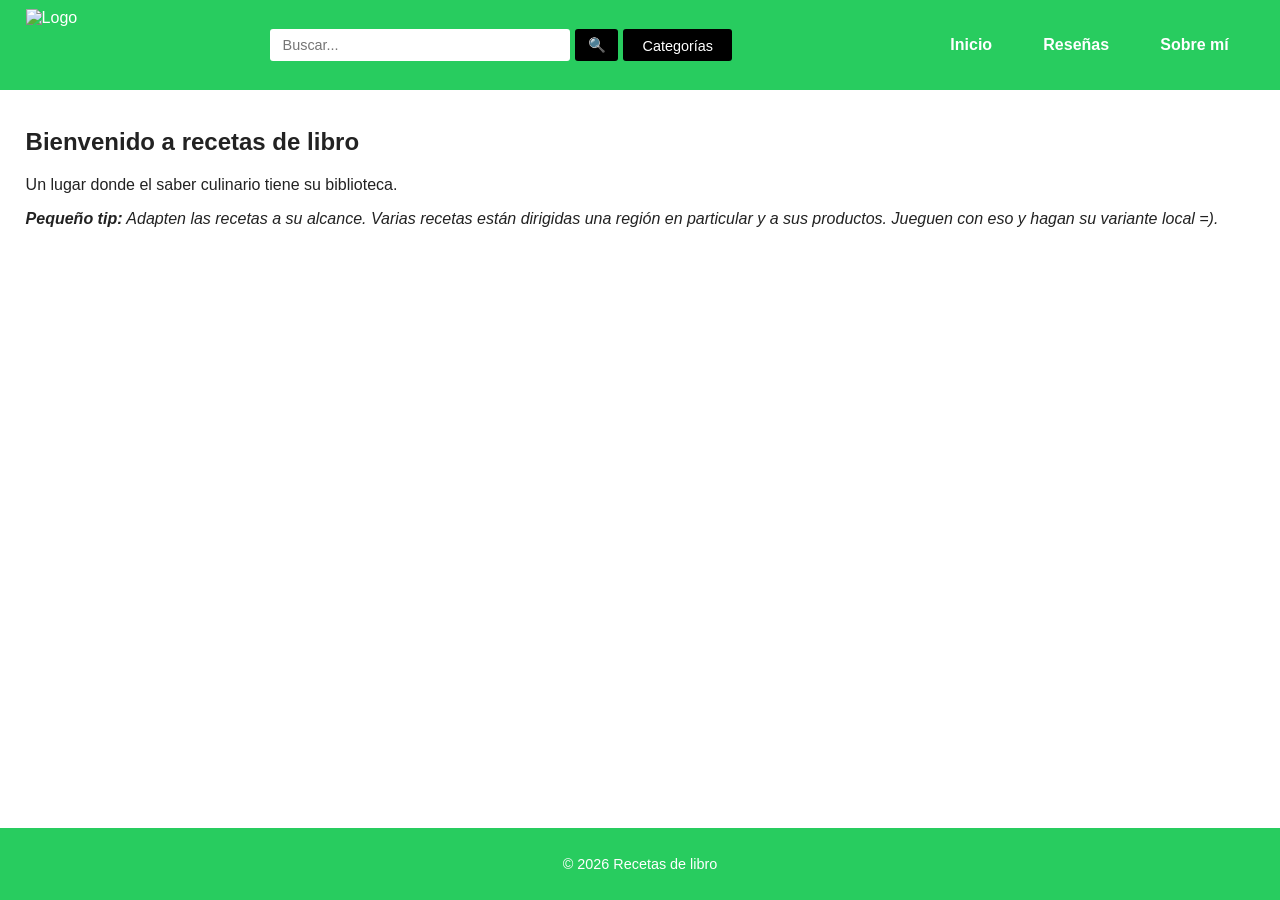
==== index.html @ ec87233c "gran migracion a DB y optimizacion de imagenes" ====
<!DOCTYPE html>
<html lang="es">
<script src="https://cdn.jsdelivr.net/npm/@supabase/supabase-js@2"></script>
<script src="js/search.js"></script>
<script src="js/category.js"></script>
<head>
    <meta charset="UTF-8">
    <meta name="viewport" content="width=device-width, initial-scale=1.0">
    <title>Recetas de libro</title>
    <link rel="stylesheet" href="css/styles.css">
</head>
<body>

<!-- HEADER -->
<header>
    <div class="header-top">
        <img src="/recetas/assets/images/logo.jpg" alt="Logo" class="logo">
        <button id="mobile-menu-btn" class="mobile-menu-btn">☰</button>
    </div>

    <!-- Search bar -->
    <div class="search-container">
        <input type="text" id="search-input" placeholder="Buscar...">
        <button id="search-btn">🔍</button>
        <button id="filter-btn" hidden="true">Filtros</button>
        <div class="dropdown">
            <button id="category-btn" class="dropbtn">Categorías</button>
            <div id="category-dropdown" class="dropdown-content">
                <a href="#" data-category="principales">Principales</a>
                <a href="#" data-category="entradas">Entradas</a>
                <a href="#" data-category="postres">Postres</a>
                <a href="#" data-category="parrilla">Parrilla</a>
                <a href="#" data-category="salsas">Salsas</a>
            </div>
        </div>
    </div>

    <nav id="main-nav">
        <a href="index.html">Inicio</a>
        <a href="pages/review_list.html">Reseñas</a>
        <a href="pages/about.html">Sobre mí</a>
        <a href="contact.html" hidden="true">Contacto</a>
    </nav>
</header>

<!-- MAIN -->
<main>
    <h2>Bienvenido a recetas de libro</h2>
    <p>Un lugar donde el saber culinario tiene su biblioteca.</p>
    <p><i><b>Pequeño tip:</b> Adapten las recetas a su alcance. Varias recetas están dirigidas una región en particular y a sus productos. Jueguen con eso y hagan su variante local =).</i></p>

    <!-- Grid de recetas aleatorias -->
    <div id="featured-recipe-grid" class="recipe-grid">
    </div>
    <div id="no-results-message" style="display: none; text-align: center; margin-top: 20px;">
        No se encontraron recetas.
    </div>
</main>

<!-- FOOTER -->
<footer>
    <p>© 2026 Recetas de libro</p>
</footer>

<script src="js/home.js"></script>
<script src="js/mobile-menu.js"></script>
</body>
</html>
---- css/styles.css ----
:root {
    --color-primary: #28cc5f;
    --color-primary-dark: #21b651;
    --color-text: #222;
    --color-text-inverse: #fff;
    --color-border: #ddd;
    --color-surface: #fff;
    --color-surface-soft: #f9f9f9;
    --color-overlay: rgba(255, 255, 255, 0.75);
    --color-shadow: rgba(0, 0, 0, 0.12);
    --color-shadow-soft: rgba(0, 0, 0, 0.08);
    --color-nav-mobile: rgba(0, 0, 0, 0.1);
    --radius-sm: 3px;
    --radius-md: 8px;
    --space-1: 5px;
    --space-2: 10px;
    --space-3: 12px;
    --space-4: 14px;
    --space-5: 15px;
    --space-6: 20px;
    --transition-fast: 0.2s ease;
    --control-height: 32px;
    --desktop-breakpoint: 769px;
    --mobile-breakpoint: 768px;
    --mobile-small-breakpoint: 480px;
}

/* Base */
html,
body {
    height: 100%;
    margin: 0;
    display: flex;
    flex-direction: column;
    font-family: Arial, sans-serif;
    color: var(--color-text);
}

*,
*::before,
*::after {
    box-sizing: border-box;
}

img {
    display: block;
    max-width: 100%;
}

/* Header */
header {
    display: flex;
    flex-direction: column;
    align-items: stretch;
    justify-content: flex-start;
    gap: 1vh;
    width: 100%;
    padding: 1vh 2vw;
    min-height: auto;
    flex-wrap: wrap;
    background-color: var(--color-primary);
    color: var(--color-text-inverse);
}

.header-top {
    display: flex;
    justify-content: space-between;
    align-items: center;
    width: 100%;
}

.logo {
    height: 8vh;
    max-height: 80px;
    width: auto;
}

.mobile-menu-btn {
    display: none;
    padding: var(--space-1);
    border: none;
    background: none;
    color: var(--color-text-inverse);
    font-size: 1.5rem;
    cursor: pointer;
}

/* Navigation */
#main-nav {
    display: flex;
    justify-content: center;
    align-items: center;
    width: 100%;
}

header nav a {
    margin: 0 2vw;
    color: var(--color-text-inverse);
    text-decoration: none;
    font-size: 1rem;
    font-weight: bold;
}

header nav a:hover {
    text-decoration: underline;
}

/* Shared controls */
.search-container {
    display: flex;
    align-items: center;
    justify-content: center;
    gap: var(--space-1);
    flex-wrap: wrap;
    width: 100%;
}

.search-container input[type="text"] {
    flex: 1;
    width: 200px;
    min-width: 150px;
    height: var(--control-height);
    padding: 1vh 1vw;
    border: none;
    border-radius: var(--radius-sm);
    font-size: 0.9rem;
}

.search-container button,
.dropbtn,
#filter-popup button {
    height: var(--control-height);
    padding: 1vh 1.5vw;
    border: none;
    border-radius: var(--radius-sm);
    background-color: #000;
    color: var(--color-text-inverse);
    font-size: 0.9rem;
    cursor: pointer;
    white-space: nowrap;
}

.search-container button:hover,
.dropbtn:hover,
#filter-popup button:hover {
    background-color: #777;
}

#search-btn {
    display: flex;
    align-items: center;
    justify-content: center;
    width: auto;
    min-width: auto;
    padding: 1vh 1vw;
}

/* Dropdown */
.dropdown {
    position: relative;
    display: inline-flex;
    align-items: center;
}

.dropdown-content {
    display: none;
    position: absolute;
    top: 100%;
    left: 0;
    min-width: 160px;
    max-width: 200px;
    overflow: hidden;
    border-radius: 4px;
    background-color: var(--color-surface-soft);
    box-shadow: 0 8px 16px rgba(0, 0, 0, 0.2);
    z-index: 1001;
}

.dropdown-content a {
    display: block;
    padding: 10px 15px;
    color: #000;
    text-decoration: none;
    font-size: 0.9rem;
}

.dropdown-content a:hover {
    background-color: #f1f1f1;
}

/* Main layout */
main {
    flex: 1;
    overflow-y: auto;
    padding: 2vh 2vw;
}

footer {
    width: 100%;
    padding: 1.5vh 0;
    background-color: var(--color-primary);
    color: var(--color-text-inverse);
    text-align: center;
    font-size: 0.9rem;
}

/* Recipe detail */
.recipe-image {
    width: 100%;
    height: 300px;
    max-height: 40vh;
    object-fit: cover;
    object-position: center;
}

.recipe-flag {
    width: auto;
    height: 20px;
    margin-top: 0px;
    border-radius: 2px;
    object-fit: contain;
    z-index: 10;
    position: relative;
    display: block;
    margin-left: auto;
    margin-right: auto;
}

.procedure {
    max-width: 70vw;
    overflow-wrap: break-word;
    word-wrap: break-word;
}

/* Category title */
#category-title {
    width: min(95%, 1200px);
    margin: 0 auto 2vh auto;
    font-size: 1.8rem;
    font-weight: bold;
    color: var(--color-text);
    text-align: center;
}

/* Grid/list container */
.recipe-grid {
    display: flex;
    flex-direction: column;
    gap: 2vh;
    width: min(95%, 1200px);
    margin: 0 auto;
}

/* Recipe cards: base mobile-first list */
.recipe-card {
    position: relative;
    display: flex;
    align-items: center;
    gap: var(--space-4);
    width: 100%;
    padding: var(--space-5);
    border: 1px solid var(--color-border);
    border-radius: var(--radius-md);
    background-image: url('/recetas/assets/images/logo_tarjeta.jfif');
    background-size: cover;
    background-position: center;
    background-repeat: no-repeat;
}

.recipe-card.parrilla {
    background-image: url('/recetas/assets/images/logo_parrilla.jpg');
}

.recipe-card::before {
    content: '';
    position: absolute;
    inset: 0;
    z-index: 1;
    border-radius: inherit;
    background-color: var(--color-overlay);
}

.recipe-card > * {
    position: relative;
    z-index: 2;
}

.recipe-card-image {
    flex-shrink: 0;
    width: 120px;
    height: 120px;
    margin-bottom: 0;
    border-radius: var(--radius-md);
    object-fit: cover;
    object-position: center;
}

.recipe-card-content {
    flex: 1;
    min-width: 0;
}

.recipe-card {
    text-decoration: none;
    color: inherit;
    cursor: pointer;
}

.recipe-card:focus-visible {
    outline: 3px solid rgba(40, 204, 95, 0.35);
    outline-offset: 3px;
}

.recipe-title {
    margin: 0;
    line-height: 1.3;
}


/* Filter popup */
#filter-popup {
    display: none;
    position: fixed;
    top: 50%;
    left: 50%;
    z-index: 1000;
    max-width: 90vw;
    max-height: 90vh;
    padding: 3vh 3vw;
    overflow-y: auto;
    border-radius: var(--radius-md);
    background-color: var(--color-surface);
    color: #000;
    box-shadow: 0 0 10px rgba(0, 0, 0, 0.5);
    transform: translate(-50%, -50%);
}

#filter-popup button {
    margin-top: 2vh;
}

/* Desktop */
@media (min-width: 769px) {
    header {
        flex-direction: row;
        align-items: center;
        justify-content: space-between;
        min-height: 80px;
        gap: 0;
    }

    .header-top {
        width: auto;
    }

    .search-container {
        flex: 1;
        justify-content: center;
        width: auto;
        max-width: 500px;
        margin: 0;
    }

    .search-container input[type="text"] {
        flex: none;
        width: 300px;
        min-width: 150px;
    }

    #main-nav {
        width: auto;
        flex-direction: row;
    }

    .dropdown:hover .dropdown-content {
        display: block;
    }

    #category-title {
        width: min(92%, 1280px);
        max-width: 1280px;
    }

    .recipe-grid {
        display: grid;
        grid-template-columns: repeat(4, minmax(0, 1fr));
        gap: 24px;
        align-items: stretch;
        width: min(92%, 1280px);
        max-width: 1280px;
    }

    .recipe-card {
        justify-content: flex-start;
        align-items: center;
        flex-direction: column;
        gap: 8px;
        padding: 14px;
        aspect-ratio: 1 / 1;
        overflow: hidden;
        box-shadow: 0 8px 20px var(--color-shadow-soft);
        transition: transform var(--transition-fast), box-shadow var(--transition-fast);
        text-align: center;
        display: flex;
        min-height: 0;
    }

    .recipe-card:hover {
        transform: translateY(-4px);
        box-shadow: 0 12px 28px var(--color-shadow);
    }

    .recipe-card-image {
    width: 100%;
    height: auto;
    max-height: 65%;
    object-fit: cover;
    margin: 0;
    margin-top: auto;
}

    .recipe-card-content {
        display: flex;
        flex-direction: column;
        align-items: center;
        justify-content: flex-start;
        gap: 2px;
        min-height: 45px;
        text-align: center;
        width: 100%;
        flex-shrink: 0;
        flex-basis: auto;
        overflow: visible;
        padding-top: 5px;
        margin-bottom: auto;
    }

    .recipe-title {
        font-size: 1rem;
        width: 100%;
        text-align: center;
        word-wrap: break-word;
        overflow-wrap: break-word;
        hyphens: auto;
        max-width: 100%;
        box-sizing: border-box;
        display: block;
        white-space: normal;
        margin: 0;
        line-height: 1.3;
        margin-bottom: 2px;
    }

    .recipe-card-content .recipe-flag {
        align-self: center;
        margin-left: auto;
        margin-right: auto;
        display: block;
        margin-top: 0;
        margin-bottom: 2px;
        margin-top: auto;
    }
}

@media (min-width: 769px) and (max-width: 1100px) {
    .recipe-grid {
        grid-template-columns: repeat(3, minmax(0, 1fr));
    }
}

/* Mobile and tablet */
@media (max-width: 768px) {
    .mobile-menu-btn {
        display: block;
    }

    #main-nav {
        display: none;
        flex-direction: column;
        align-items: center;
        gap: 1vh;
        padding: 1vh 0;
        border-radius: var(--radius-md);
        background-color: var(--color-nav-mobile);
    }

    #main-nav.mobile-open {
        display: flex;
    }

    .header-top {
        margin-bottom: 1vh;
    }

    .logo {
        height: 6vh;
        max-height: 50px;
    }

    .search-container {
        justify-content: center;
        width: 100%;
        margin-bottom: 1vh;
        flex-wrap: nowrap;
        gap: 0.5vh;
    }

    .search-container input[type="text"] {
        order: 1;
        flex: 2;
        width: auto;
        max-width: none;
    }

    #search-btn {
        order: 2;
        flex-shrink: 0;
    }

    .dropdown {
        order: 3;
        display: flex;
        justify-content: center;
        width: 28%;
        max-width: 130px;
        margin-top: 0;
    }

    .dropbtn {
        width: 100%;
        padding: 1vh 1.5vw;
        text-align: center;
    }

    .dropdown-content {
        top: 100%;
        left: auto;
        right: 0;
        min-width: 140px;
    }

    .dropdown-content.show {
        display: block;
    }

    header nav a {
        margin: 0.5vh 1vw;
        font-size: 0.9rem;
    }

    .recipe-card {
        flex-direction: row;
        align-items: center;
        gap: 14px;
        padding: 12px;
        text-align: left;
    }

    .recipe-card-image {
        width: 110px;
        height: 110px;
    }

    .recipe-grid {
        width: 95%;
        max-width: 640px;
    }

    main {
        padding: 1vh 1vw;
    }
}

/* Small mobile */
@media (max-width: 480px) {
    #main-nav.mobile-open {
        padding: 2vh 0;
    }

    header nav a {
        margin: 1vh 1vw;
        padding: 0.5vh 1vw;
        font-size: 0.8rem;
    }

    .logo {
        height: 5vh;
        max-height: 40px;
    }

    .recipe-card-image {
        width: 88px;
        height: 88px;
    }
}
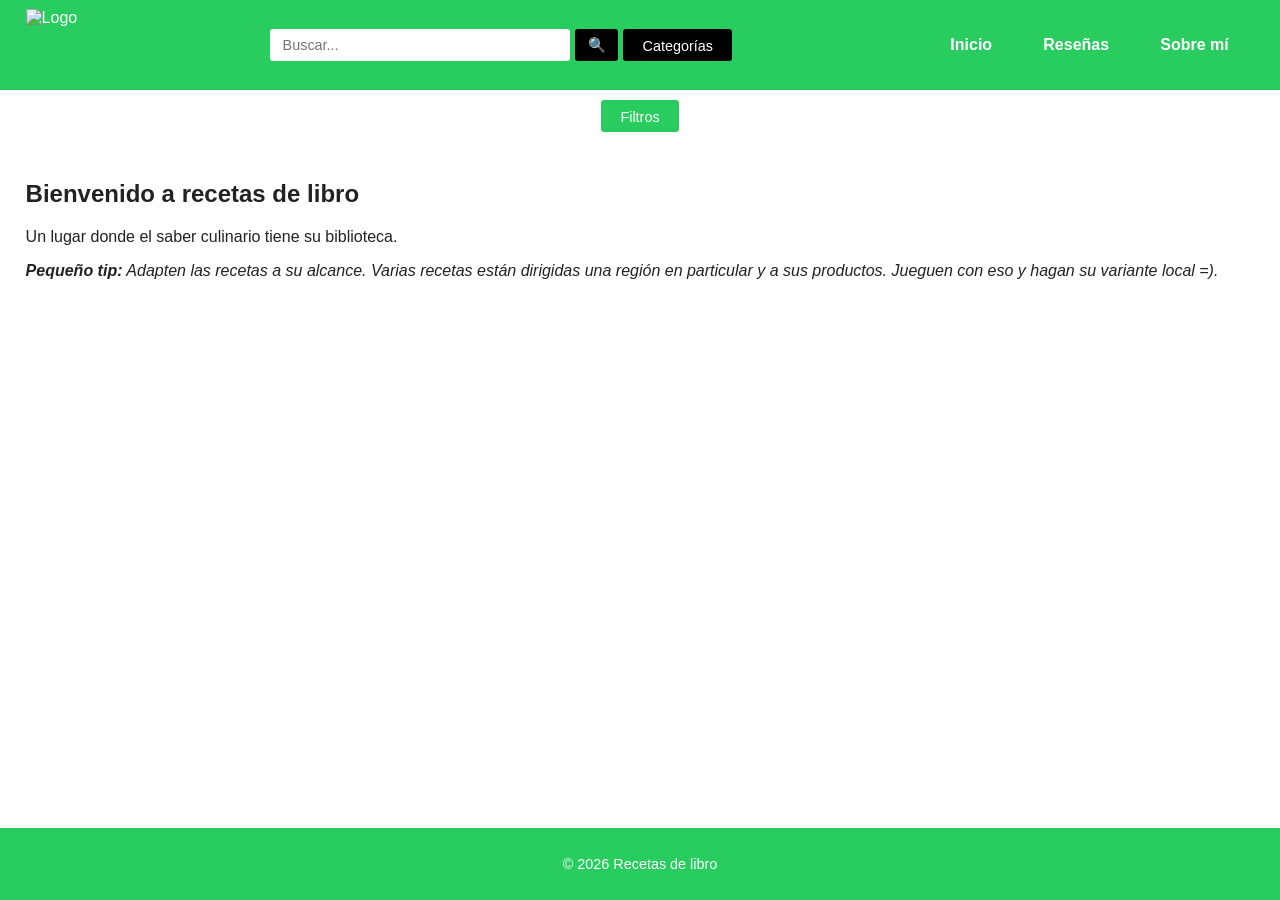
==== commit ded28181: "filtrro por pais agregado" ====
--- a/index.html
+++ b/index.html
@@ -1,6 +1,5 @@
 <!DOCTYPE html>
 <html lang="es">
-<script src="https://cdn.jsdelivr.net/npm/@supabase/supabase-js@2"></script>
 <script src="js/search.js"></script>
 <script src="js/category.js"></script>
 <head>
@@ -31,6 +30,7 @@
                 <a href="#" data-category="postres">Postres</a>
                 <a href="#" data-category="parrilla">Parrilla</a>
                 <a href="#" data-category="salsas">Salsas</a>
+                <a href="#" data-category="pastas">Pastas</a>
             </div>
         </div>
     </div>
@@ -42,6 +42,18 @@
         <a href="contact.html" hidden="true">Contacto</a>
     </nav>
 </header>
+
+<button id="filtros-btn">Filtros</button>
+
+<!-- Filter Modal -->
+<div id="filtros-modal" class="modal">
+    <div class="modal-content">
+        <span class="close-btn">&times;</span>
+        <h2>Filtros</h2>
+        <div id="countries-container"></div>
+        <button id="filtrar-btn">Filtrar</button>
+    </div>
+</div>
 
 <!-- MAIN -->
 <main>
--- a/css/styles.css
+++ b/css/styles.css
@@ -105,6 +105,97 @@
     text-decoration: underline;
 }
 
+#filtros-btn {
+    background-color: var(--color-primary);
+    color: var(--color-text-inverse);
+    border: none;
+    height: var(--control-height);
+    padding: 1vh 1.5vw;
+    font-size: 0.9rem;
+    cursor: pointer;
+    border-radius: var(--radius-sm);
+    margin: 10px auto;
+    display: block;
+}
+
+/* Modal */
+.modal {
+    display: none;
+    position: fixed;
+    z-index: 1000;
+    left: 0;
+    top: 0;
+    width: 100%;
+    height: 100%;
+    background-color: rgba(0, 0, 0, 0.5);
+}
+
+.modal-content {
+    background-color: var(--color-surface);
+    margin: 10% auto;
+    padding: 20px;
+    border-radius: var(--radius-md);
+    width: 80%;
+    max-width: 500px;
+    max-height: 80vh;
+    overflow-y: auto;
+    position: relative;
+    box-shadow: 0 4px 8px rgba(0, 0, 0, 0.2);
+}
+
+.close-btn {
+    position: absolute;
+    right: 20px;
+    top: 10px;
+    font-size: 28px;
+    font-weight: bold;
+    cursor: pointer;
+    color: #333;
+}
+
+.close-btn:hover {
+    color: #000;
+}
+
+.modal-content h2 {
+    margin-top: 0;
+    margin-bottom: 20px;
+}
+
+#countries-container {
+    margin-bottom: 20px;
+    display: grid;
+    grid-template-columns: repeat(2, 1fr);
+    gap: 8px;
+}
+
+.country-checkbox {
+    margin: 8px 0;
+    display: flex;
+    align-items: center;
+    gap: 8px;
+}
+
+.country-checkbox input[type="checkbox"] {
+    cursor: pointer;
+}
+
+.country-checkbox label {
+    cursor: pointer;
+    user-select: none;
+}
+
+#filtrar-btn {
+    background-color: var(--color-primary);
+    color: var(--color-text-inverse);
+    border: none;
+    padding: 10px 20px;
+    font-size: 0.9rem;
+    cursor: pointer;
+    border-radius: var(--radius-sm);
+    margin-top: 20px;
+}
+
 /* Shared controls */
 .search-container {
     display: flex;
